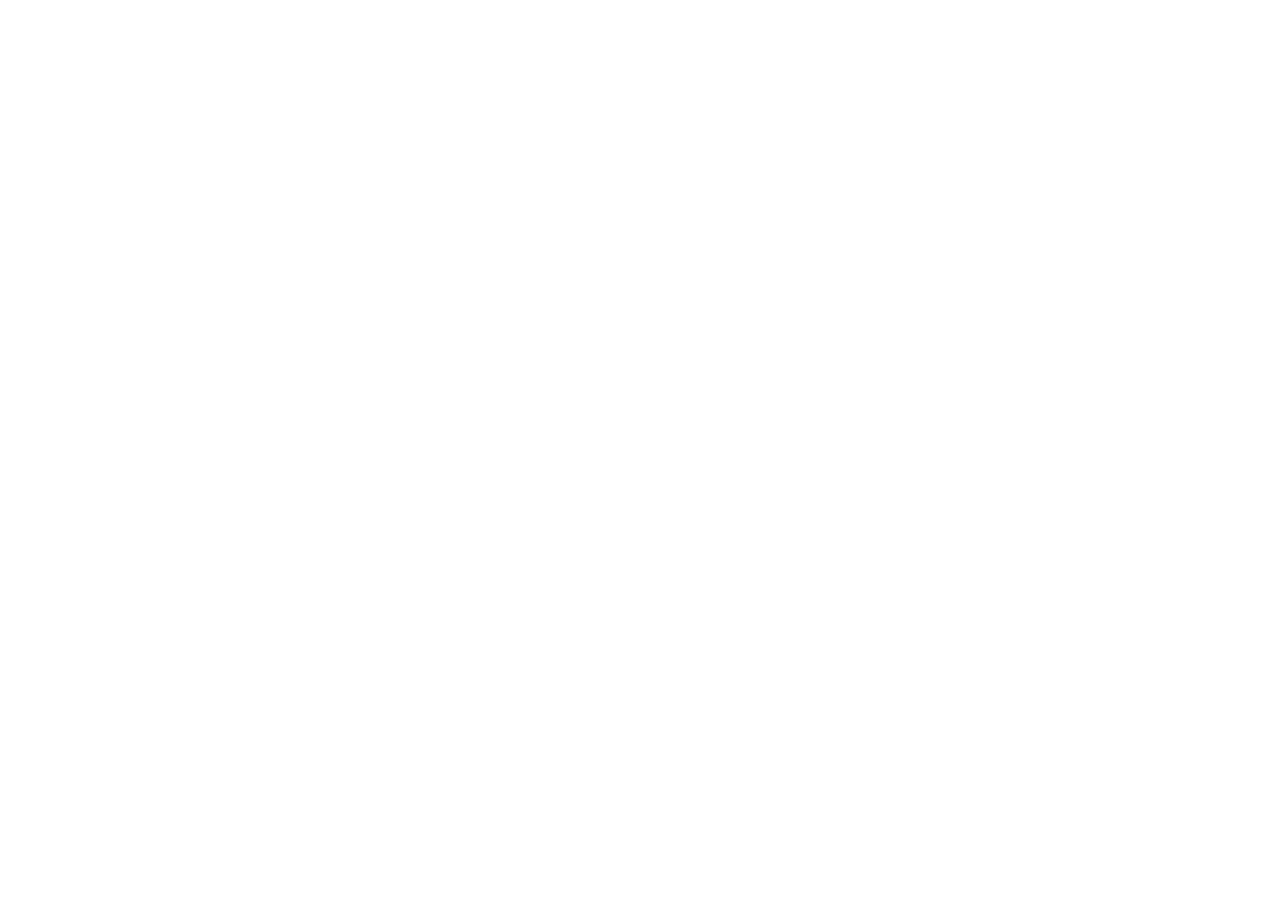
==== src/front-end/pages/index.html @ 5748184f "first commit" ====
<html>
    <head>
        <script defer src="public/bin/alpine-3.10.5.min.js"></script>
        <script src="public/bin/htmx-1.8.4-min.js"></script>
        <script src="public/bin/functions.js"></script>
    
        <link rel="stylesheet" href="public/styles/styles.css">
    </head>

    <body x-data="{ posts: [] }"
          x-init="posts = await getPosts(false) || []">
        
          <template x-if="posts.length > 0">
            <ul>
                <template x-for="post in posts">
                    <li class="post-main" id="$id('post')">
                        <p>By: <span style="font-style: italic" x-text=" post.created_by"></span></p>
                        <p>Posted on: <span x-text="new Date(post.created).toLocaleString()"></span></p>
                        <p x-text="post.contents"></p>
                    </li>
                </template>
            </ul>
        </template>
        <template x-if="!posts.length">
            <h2>No posts yet. Would you like to <a href="create.html">create some?</h2>
        </template>


    </body>

</html>
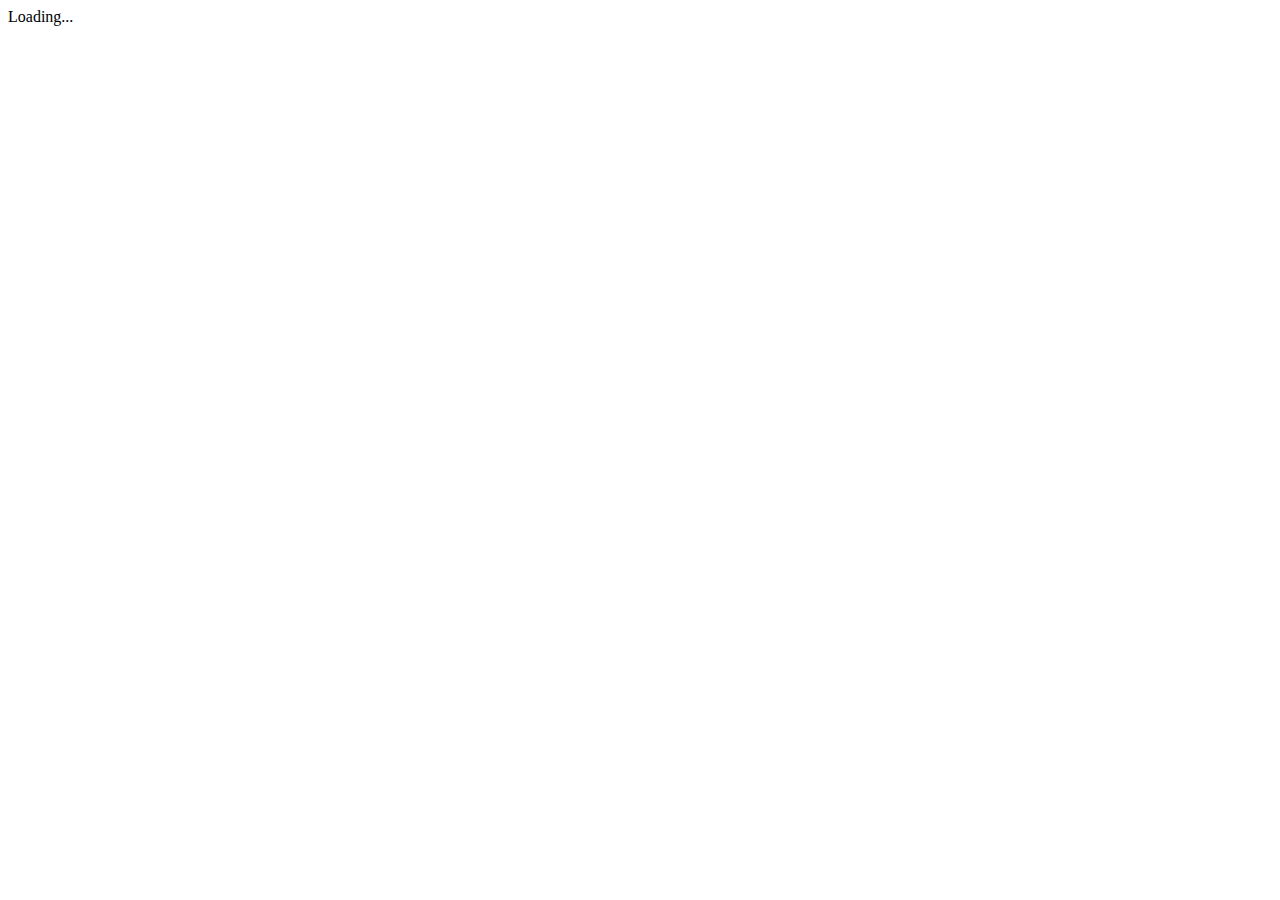
==== commit ae41e527: "refactor routes, add server-side template generation via htmx" ====
--- a/src/front-end/pages/index.html
+++ b/src/front-end/pages/index.html
@@ -1,31 +1,17 @@
 <html>
-    <head>
-        <script defer src="public/bin/alpine-3.10.5.min.js"></script>
-        <script src="public/bin/htmx-1.8.4-min.js"></script>
-        <script src="public/bin/functions.js"></script>
-    
-        <link rel="stylesheet" href="public/styles/styles.css">
-    </head>
 
-    <body x-data="{ posts: [] }"
-          x-init="posts = await getPosts(false) || []">
-        
-          <template x-if="posts.length > 0">
-            <ul>
-                <template x-for="post in posts">
-                    <li class="post-main" id="$id('post')">
-                        <p>By: <span style="font-style: italic" x-text=" post.created_by"></span></p>
-                        <p>Posted on: <span x-text="new Date(post.created).toLocaleString()"></span></p>
-                        <p x-text="post.contents"></p>
-                    </li>
-                </template>
-            </ul>
-        </template>
-        <template x-if="!posts.length">
-            <h2>No posts yet. Would you like to <a href="create.html">create some?</h2>
-        </template>
+<head>
+    <script defer src="public/bin/alpine-3.10.5.min.js"></script>
+    <script src="public/bin/htmx-1.8.4-min.js"></script>
+    <script src="public/bin/functions.js"></script>
 
+    <link rel="stylesheet" href="public/styles/styles.css">
+</head>
 
-    </body>
+<body x-data="{ posts: [] }" x-init="posts = await getPosts(false) || []">
+
+    <div hx-get="/templates/postlist?showModButtons=false" hx-swap="outerHTML">Loading...</div>
+
+</body>
 
 </html>